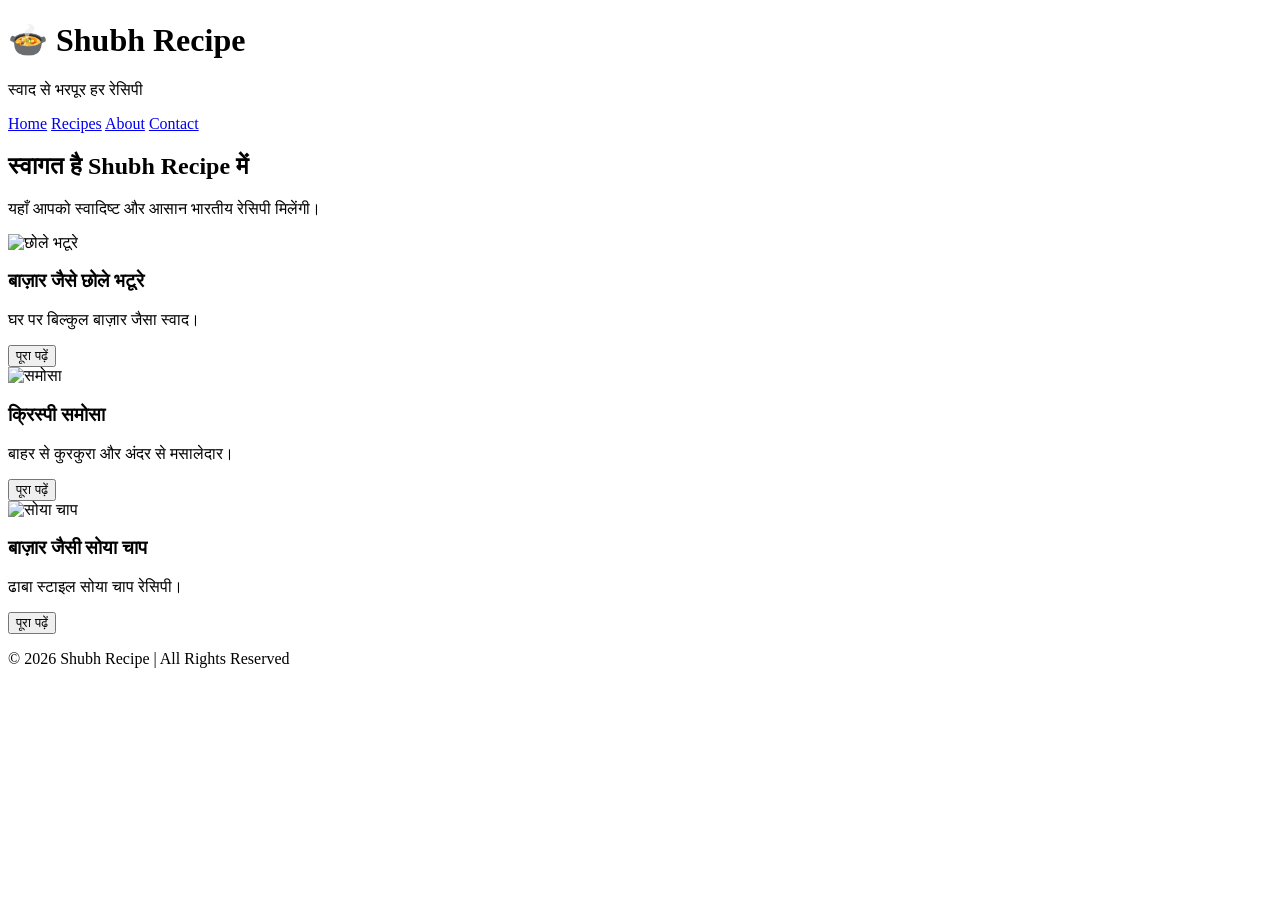
==== index.html @ f47f9bf2 "Update index.html" ====
<!DOCTYPE html>
<html lang="hi">
<head>
<meta charset="UTF-8">
<meta name="viewport" content="width=device-width, initial-scale=1.0">

<title>Shubh Recipe - स्वादिष्ट भारतीय रेसिपी</title>

<meta name="description" content="Shubh Recipe पर स्वादिष्ट भारतीय रेसिपी, खाना बनाने की आसान विधियाँ और किचन टिप्स पढ़ें।">

<link rel="stylesheet" href="style.css">
</head>

<body>

<header>
    <div class="container">
        <h1>🍲 Shubh Recipe</h1>
        <p>स्वाद से भरपूर हर रेसिपी</p>
    </div>
</header>

<nav>
    <a href="#">Home</a>
    <a href="#">Recipes</a>
    <a href="#">About</a>
    <a href="#">Contact</a>
</nav>

<section class="hero">
    <h2>स्वागत है Shubh Recipe में</h2>
    <p>यहाँ आपको स्वादिष्ट और आसान भारतीय रेसिपी मिलेंगी।</p>
</section>

<section class="recipes">

<div class="card">
<img src="https://images.unsplash.com/photo-1626803775151-61d756612f97?w=600" alt="छोले भटूरे">
<h3>बाज़ार जैसे छोले भटूरे</h3>
<p>घर पर बिल्कुल बाज़ार जैसा स्वाद।</p>
<button>पूरा पढ़ें</button>
</a>

<div class="card">
<img src="https://images.unsplash.com/photo-1601050690597-df0568f70950?w=600" alt="समोसा">
<h3>क्रिस्पी समोसा</h3>
<p>बाहर से कुरकुरा और अंदर से मसालेदार।</p>
<button>पूरा पढ़ें</button>
</a>

<div class="card">
<img src="https://images.unsplash.com/photo-1544025162-d76694265947?w=600" alt="सोया चाप">
<h3>बाज़ार जैसी सोया चाप</h3>
<p>ढाबा स्टाइल सोया चाप रेसिपी।</p>
<button>पूरा पढ़ें</button>
</a>

</section>

<footer>
<p>© 2026 Shubh Recipe | All Rights Reserved</p>
</footer>

<script src="script.js"></script>

</body>
</html>
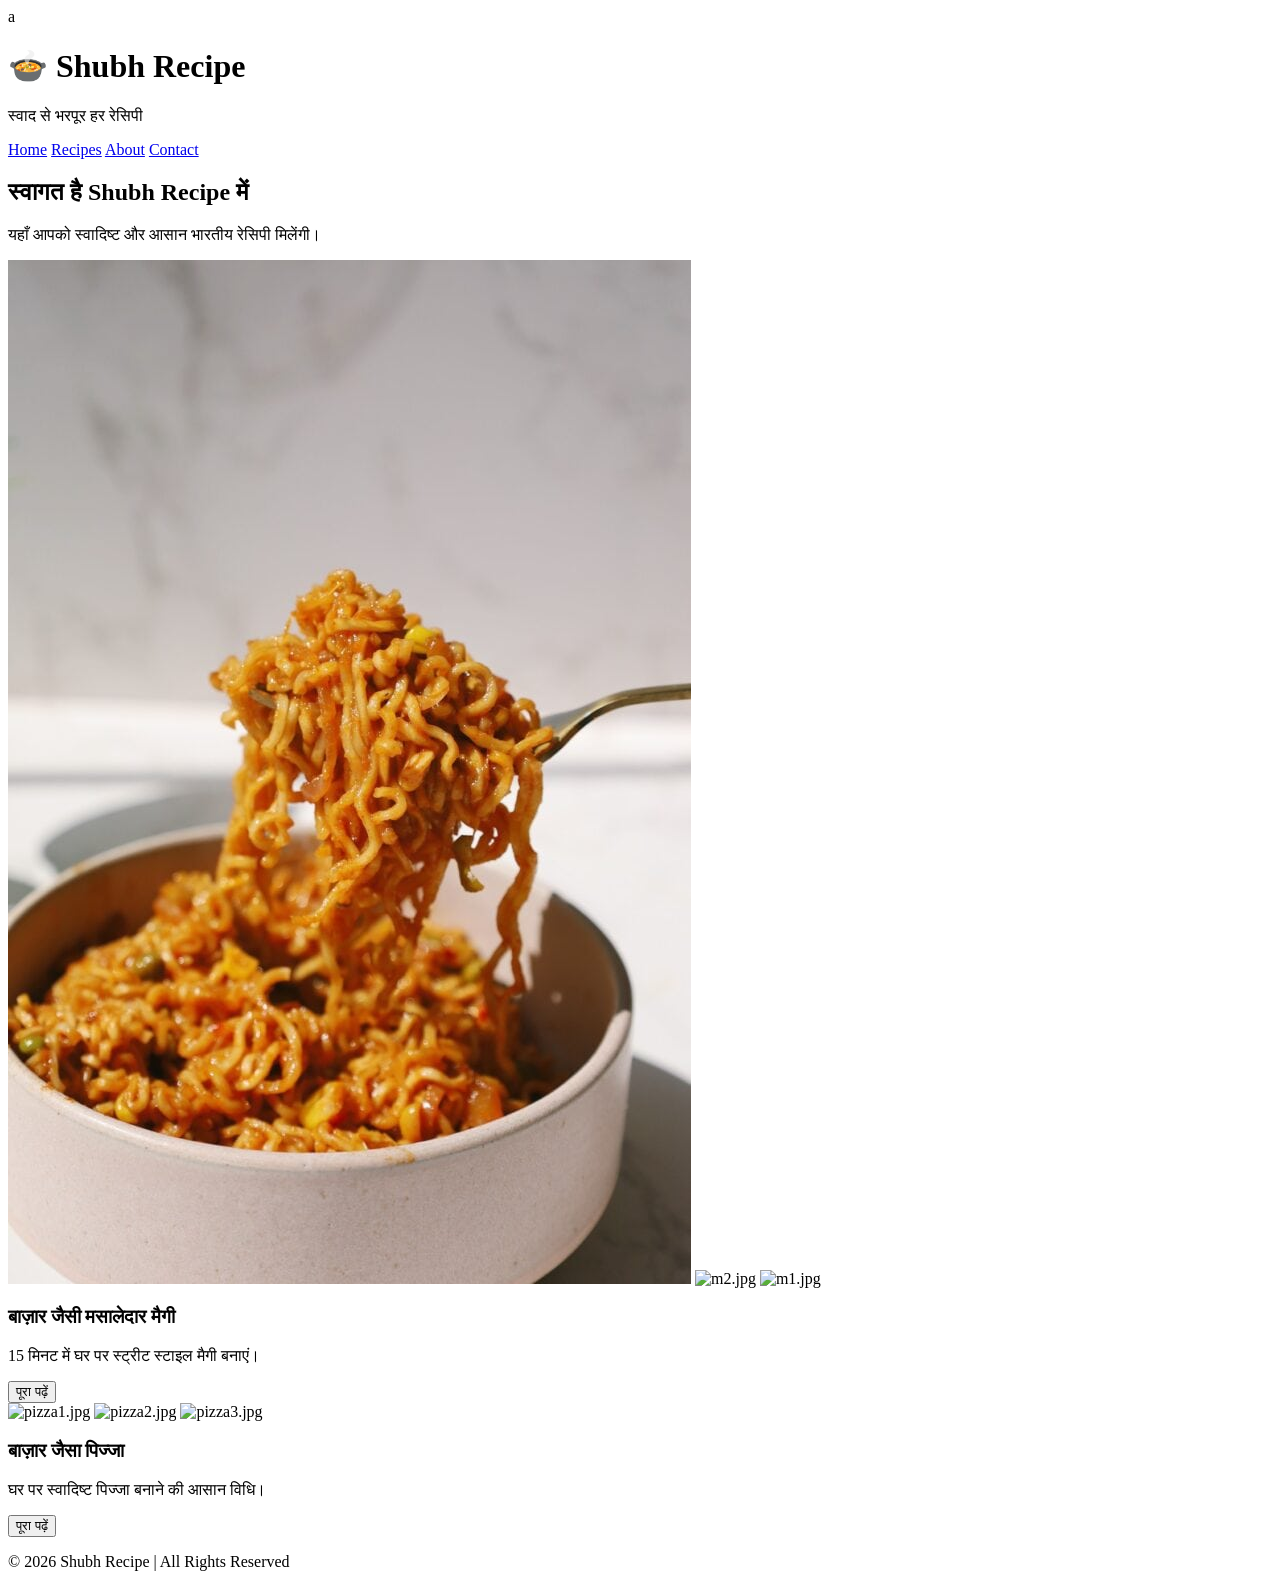
==== commit 9581a386: "Update index.html" ====
--- a/index.html
+++ b/index.html
@@ -1,4 +1,4 @@
-<!DOCTYPE html>
+a<!DOCTYPE html>
 <html lang="hi">
 <head>
 <meta charset="UTF-8">
@@ -21,7 +21,7 @@
 </header>
 
 <nav>
-    <a href="#">Home</a>
+    <a href="index.html">Home</a>
     <a href="#">Recipes</a>
     <a href="#">About</a>
     <a href="#">Contact</a>
@@ -35,25 +35,26 @@
 <section class="recipes">
 
 <div class="card">
-<img src="https://images.unsplash.com/photo-1626803775151-61d756612f97?w=600" alt="छोले भटूरे">
-<h3>बाज़ार जैसे छोले भटूरे</h3>
-<p>घर पर बिल्कुल बाज़ार जैसा स्वाद।</p>
-<button>पूरा पढ़ें</button>
-</a>
+    <img src="m3.jpg"alt="m3.jpg">
+    <img scr="m2.jpg"alt="m2.jpg">
+    <img scr="m1.jpg"alt="m1.jpg">
+    <h3>बाज़ार जैसी मसालेदार मैगी</h3>
+    <p>15 मिनट में घर पर स्ट्रीट स्टाइल मैगी बनाएं।</p>
+    <a href="Maggie.html">
+        <button>पूरा पढ़ें</button>
+    </a>
+</div>
 
 <div class="card">
-<img src="https://images.unsplash.com/photo-1601050690597-df0568f70950?w=600" alt="समोसा">
-<h3>क्रिस्पी समोसा</h3>
-<p>बाहर से कुरकुरा और अंदर से मसालेदार।</p>
-<button>पूरा पढ़ें</button>
-</a>
-
-<div class="card">
-<img src="https://images.unsplash.com/photo-1544025162-d76694265947?w=600" alt="सोया चाप">
-<h3>बाज़ार जैसी सोया चाप</h3>
-<p>ढाबा स्टाइल सोया चाप रेसिपी।</p>
-<button>पूरा पढ़ें</button>
-</a>
+    <img src="pizza1.jpg"alt="pizza1.jpg">
+    <img scr="pizza2.jpg"alt="pizza2.jpg">
+    <img scr="pizza3.jpg"alt="pizza3.jpg">
+    <h3>बाज़ार जैसा पिज्जा</h3>
+    <p>घर पर स्वादिष्ट पिज्जा बनाने की आसान विधि।</p>
+    <a href="Pizza.html">
+        <button>पूरा पढ़ें</button>
+    </a>
+</div>
 
 </section>
 
@@ -64,4 +65,4 @@
 <script src="script.js"></script>
 
 </body>
-</html>
+        </html>
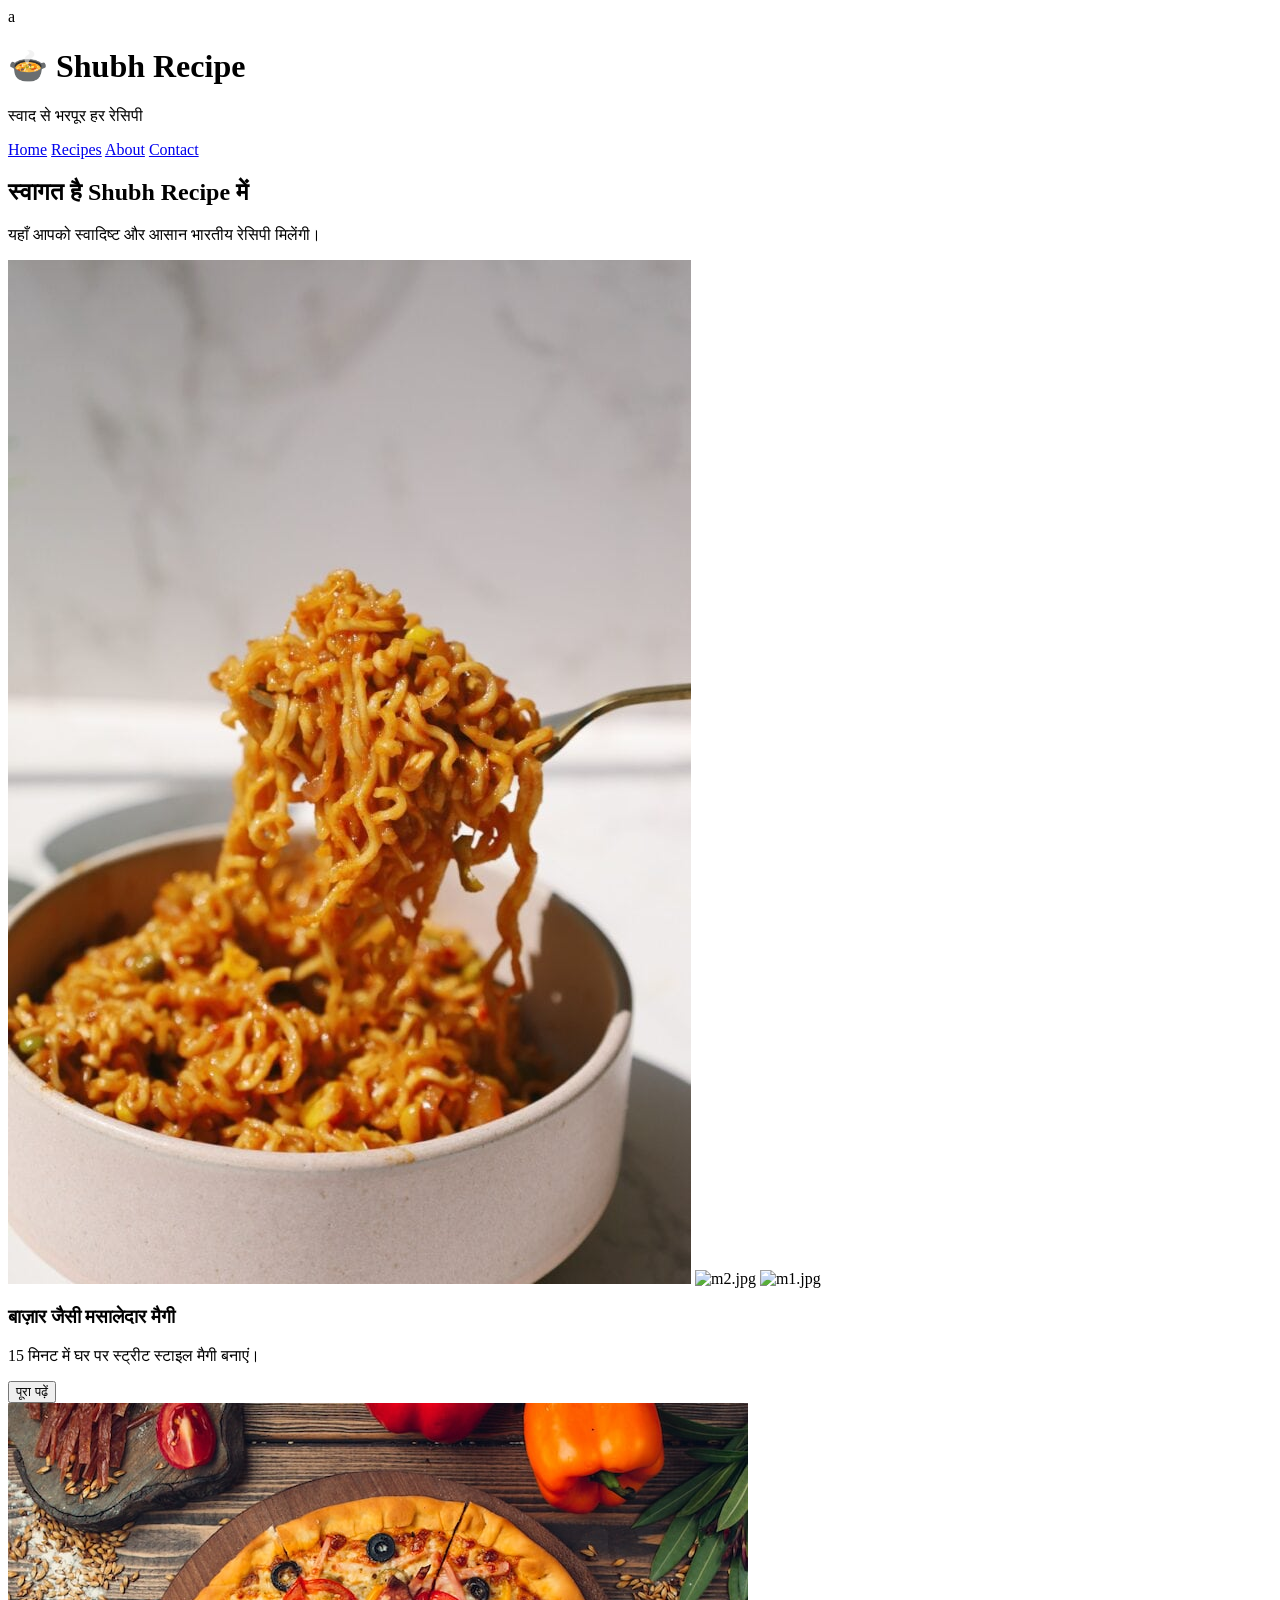
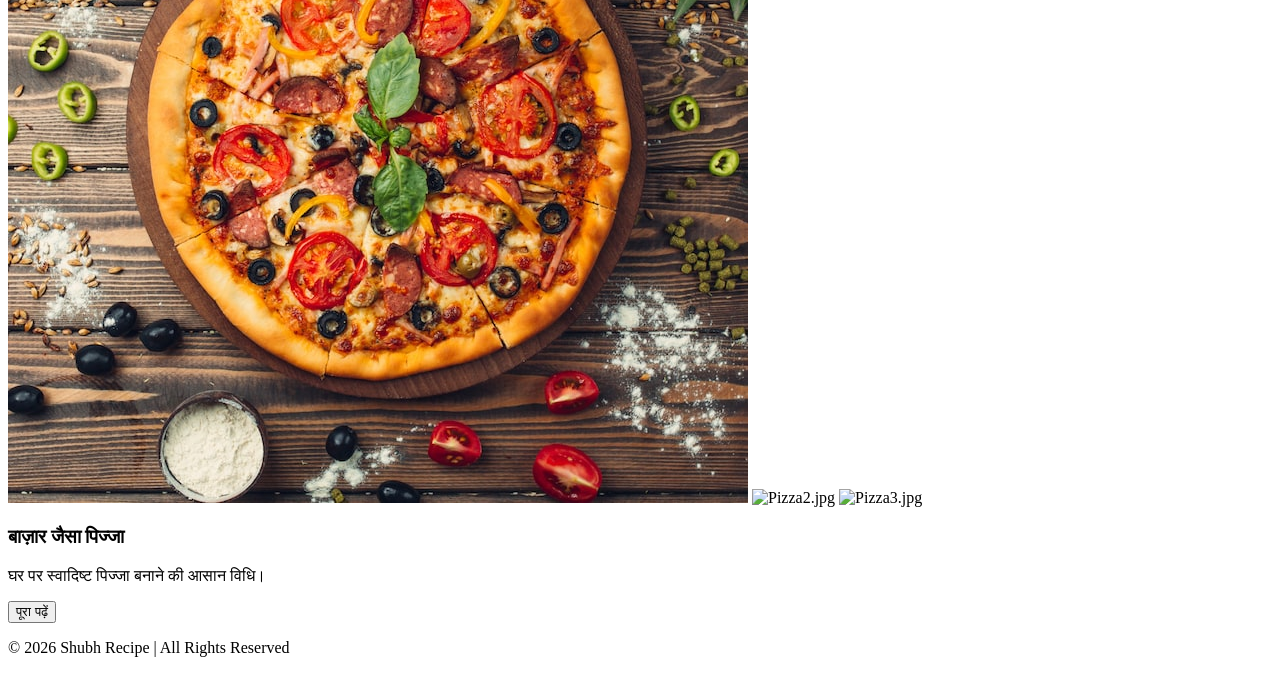
==== commit 175d8592: "Update index.html" ====
--- a/index.html
+++ b/index.html
@@ -2,7 +2,7 @@
 <html lang="hi">
 <head>
 <meta charset="UTF-8">
-<meta name="viewport" content="width=device-width, initial-scale=1.0">
+<meta name="viewport" content="width=device-width,initial-scale=1.0">
 
 <title>Shubh Recipe - स्वादिष्ट भारतीय रेसिपी</title>
 
@@ -46,9 +46,9 @@
 </div>
 
 <div class="card">
-    <img src="pizza1.jpg"alt="pizza1.jpg">
-    <img scr="pizza2.jpg"alt="pizza2.jpg">
-    <img scr="pizza3.jpg"alt="pizza3.jpg">
+    <img src="Pizza1.jpg"alt="Pizza1.jpg">
+    <img scr="Pizza2.jpg"alt="Pizza2.jpg">
+    <img scr="Pizza3.jpg"alt="Pizza3.jpg">
     <h3>बाज़ार जैसा पिज्जा</h3>
     <p>घर पर स्वादिष्ट पिज्जा बनाने की आसान विधि।</p>
     <a href="Pizza.html">
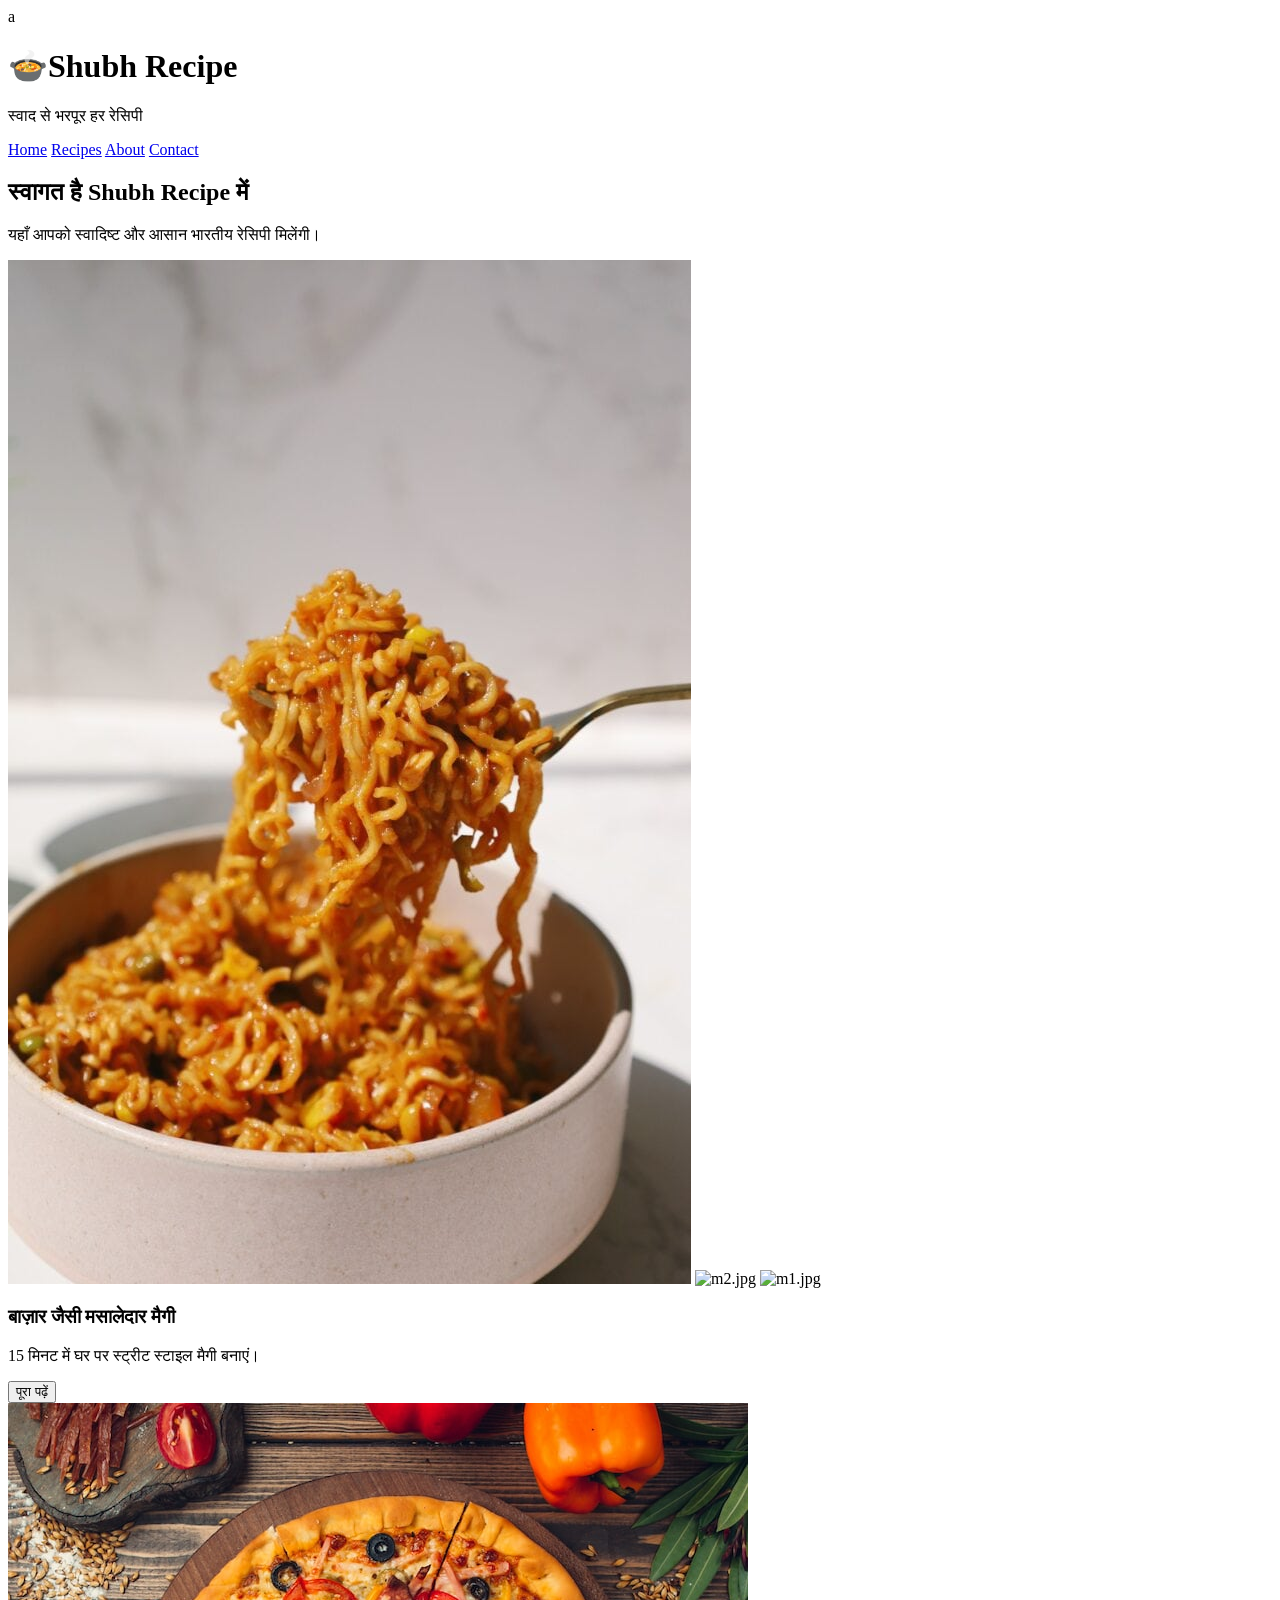
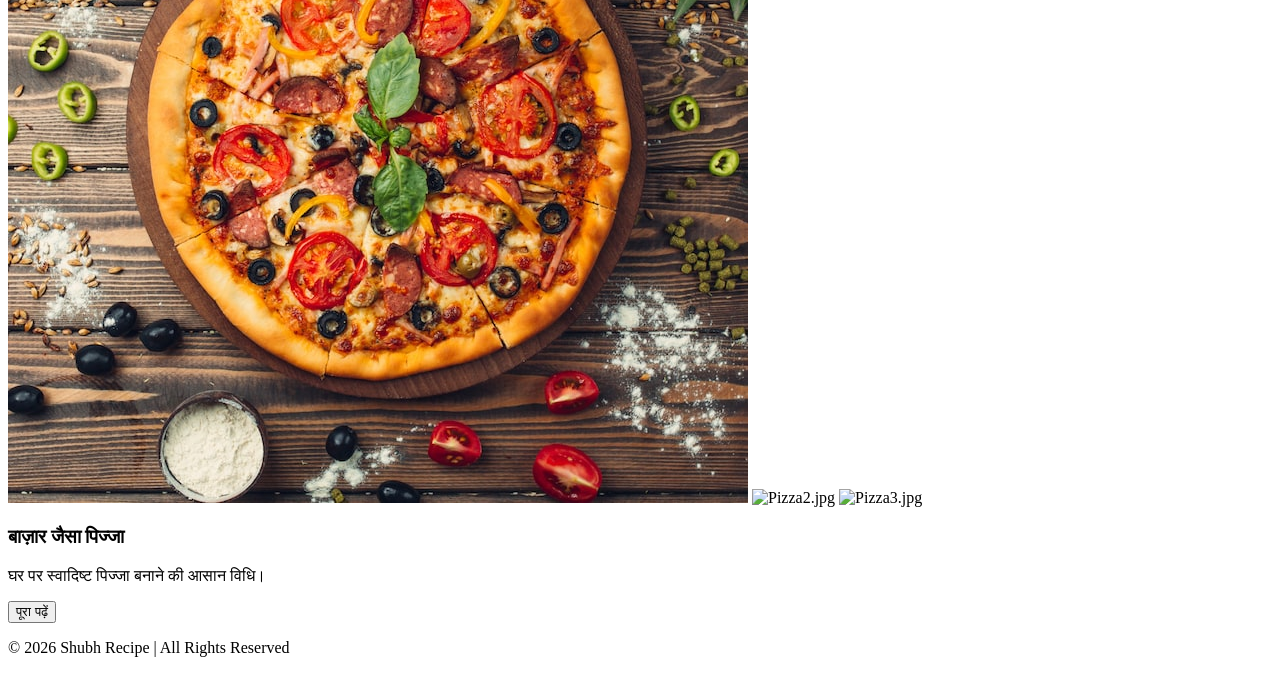
==== commit fff3d547: "Update index.html" ====
--- a/index.html
+++ b/index.html
@@ -2,20 +2,20 @@
 <html lang="hi">
 <head>
 <meta charset="UTF-8">
-<meta name="viewport" content="width=device-width,initial-scale=1.0">
+<meta name="viewport"content="width=device-width,initial-scale=1.0">
 
 <title>Shubh Recipe - स्वादिष्ट भारतीय रेसिपी</title>
 
-<meta name="description" content="Shubh Recipe पर स्वादिष्ट भारतीय रेसिपी, खाना बनाने की आसान विधियाँ और किचन टिप्स पढ़ें।">
+<meta name="description"content="Shubh Recipe पर स्वादिष्ट भारतीय रेसिपी,खाना बनाने की आसान विधियाँ और किचन टिप्स पढ़ें।">
 
-<link rel="stylesheet" href="style.css">
+<link rel="stylesheet"href="style.css">
 </head>
 
 <body>
 
 <header>
     <div class="container">
-        <h1>🍲 Shubh Recipe</h1>
+        <h1>🍲Shubh Recipe</h1>
         <p>स्वाद से भरपूर हर रेसिपी</p>
     </div>
 </header>
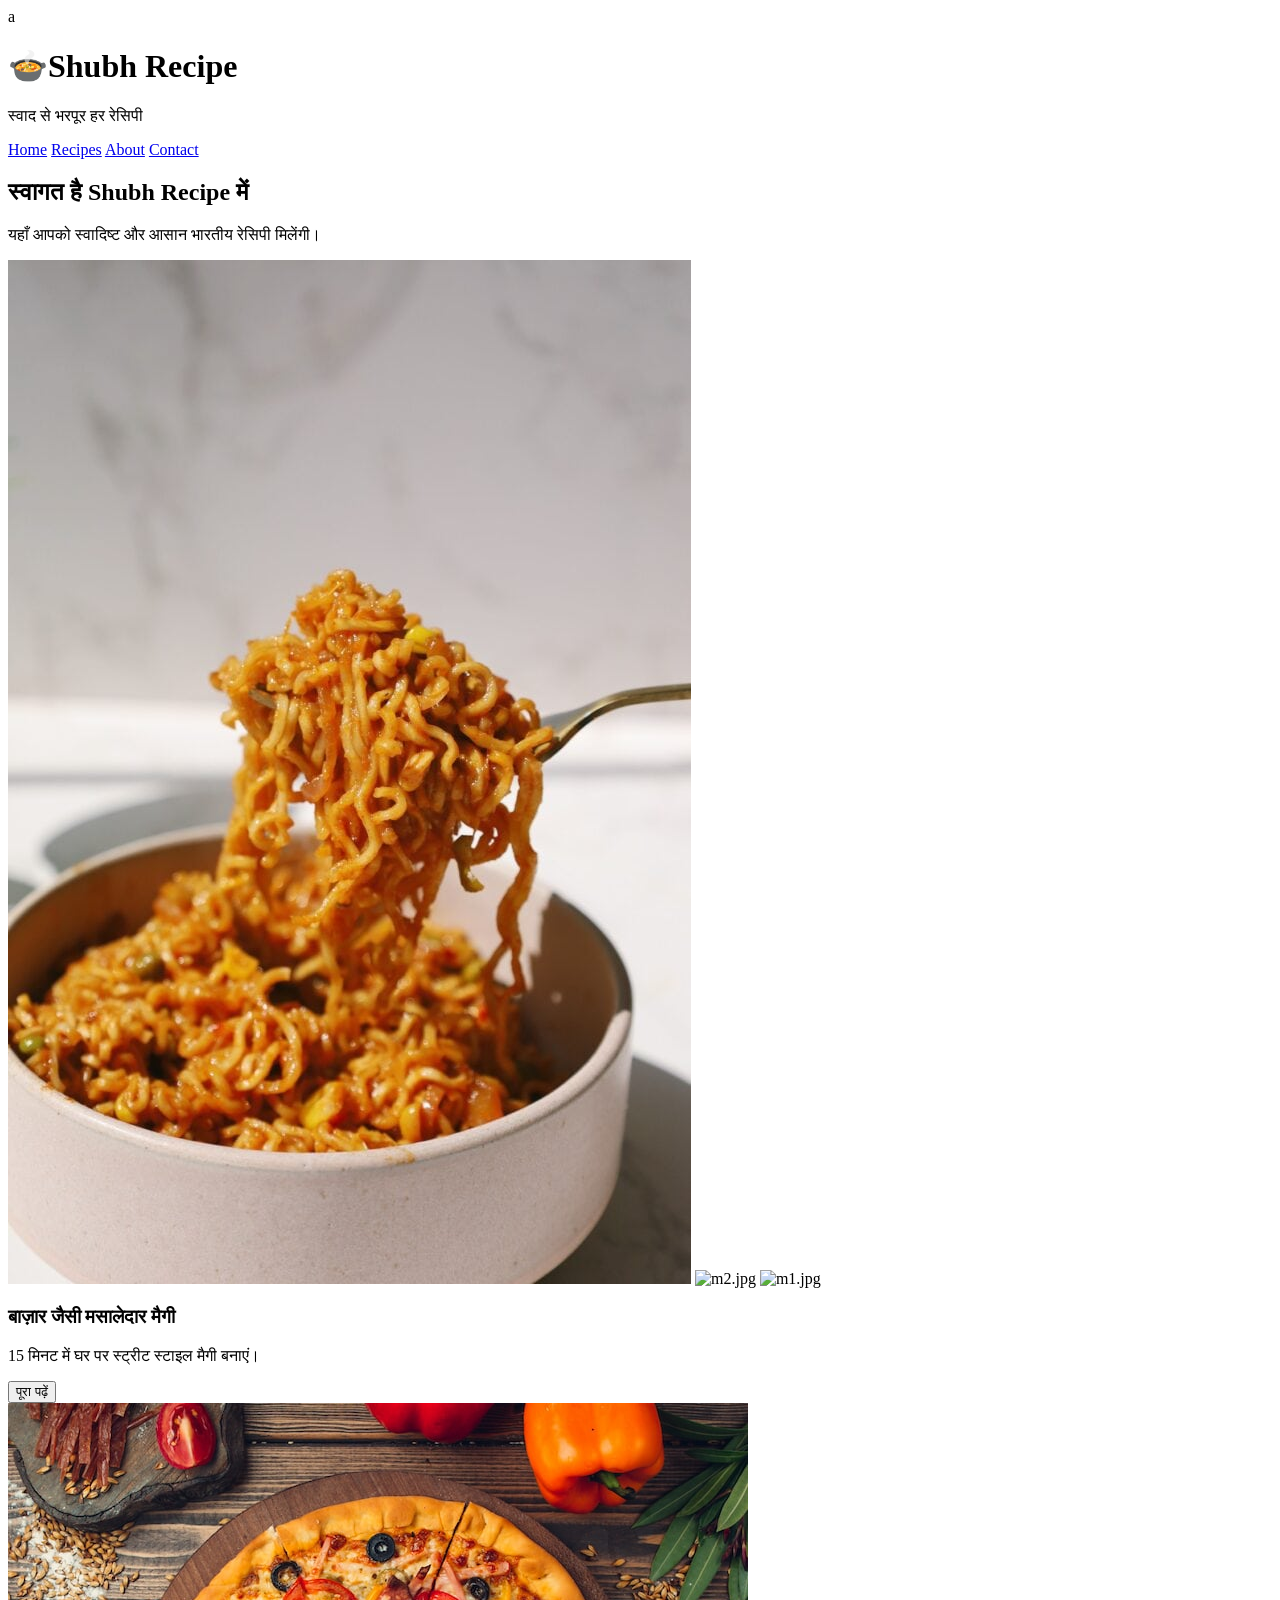
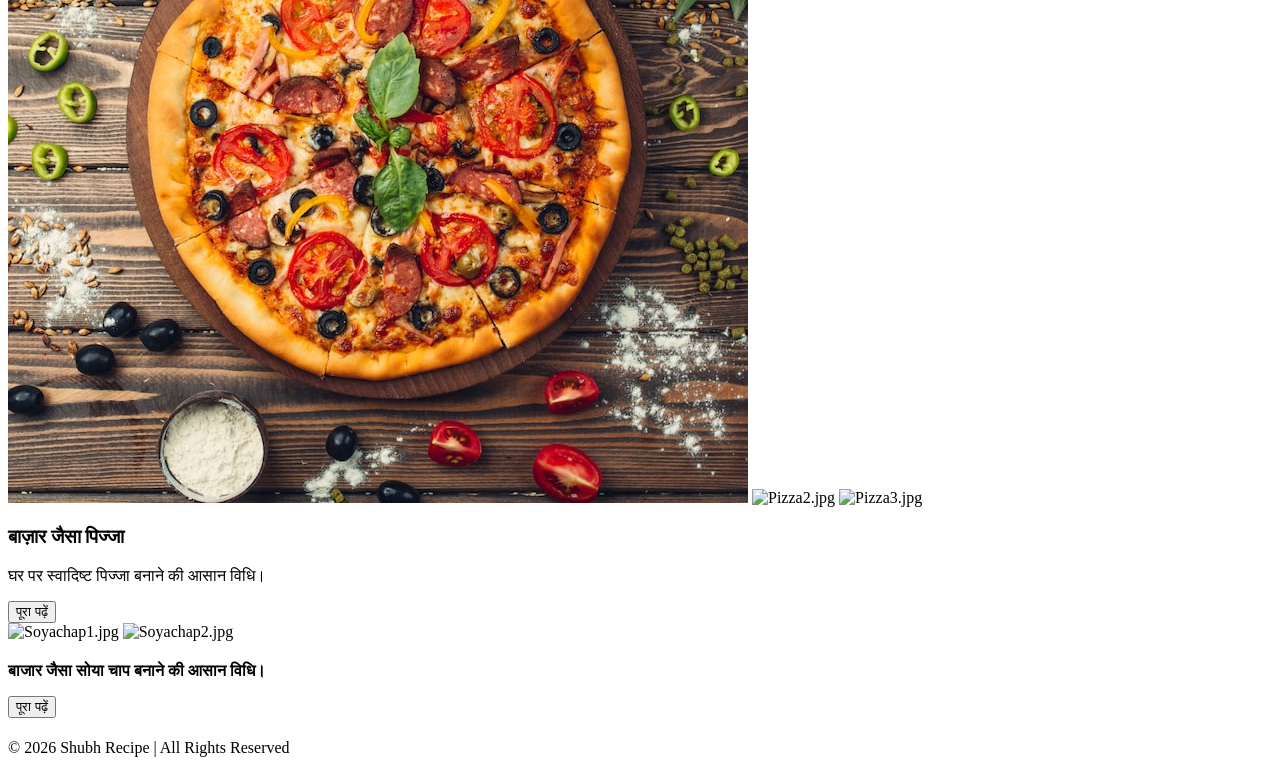
==== commit 7e994af4: "Update index.html" ====
--- a/index.html
+++ b/index.html
@@ -56,6 +56,16 @@
     </a>
 </div>
 
+    <div class="card">
+    <img scr="Soyachap1.jpg"alt="Soyachap1.jpg">
+    <img scr="Soyachap2.jpg"alt="Soyachap2.jpg">
+        <h4>बाजार जैसा सोया चाप बनाने की आसान विधि।</p>
+            <a href=<"Soya chap.html">
+                <button>पूरा पढ़ें </button>
+                </a>
+    </div>
+
+
 </section>
 
 <footer>
